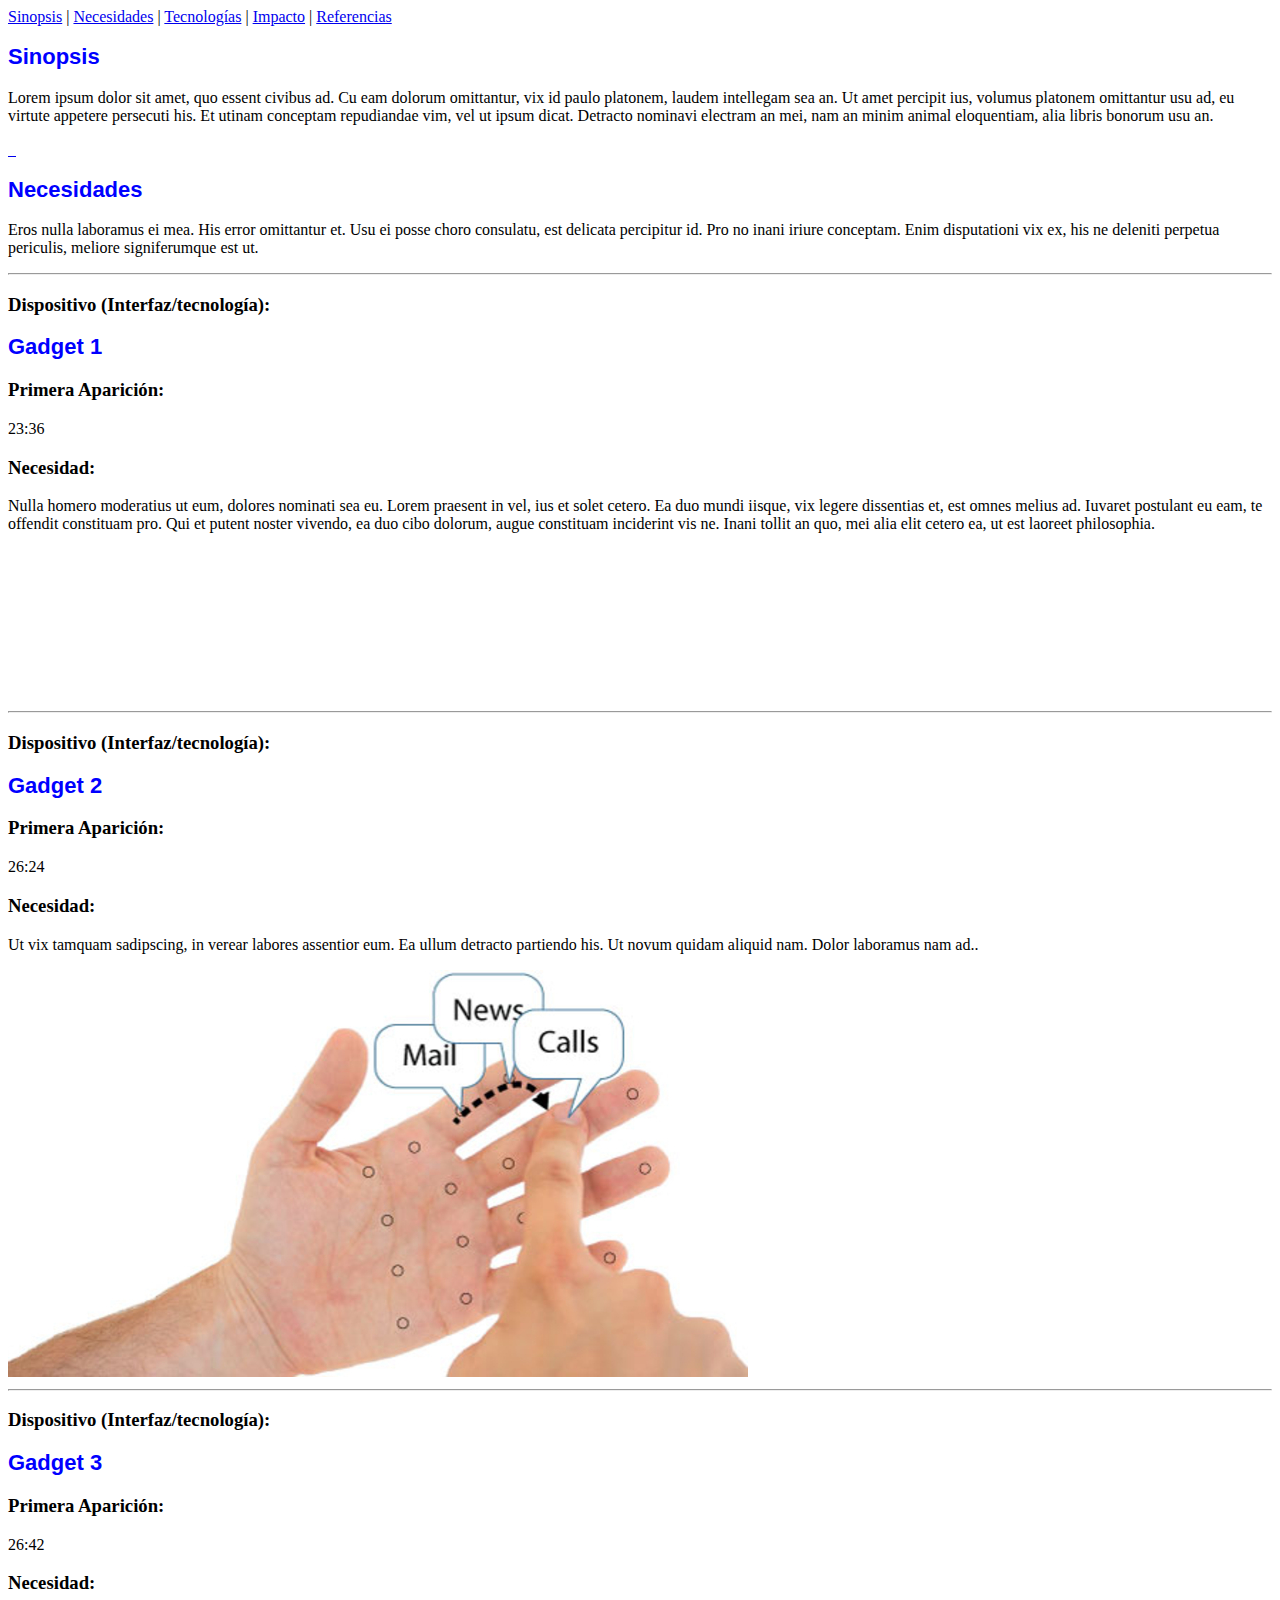
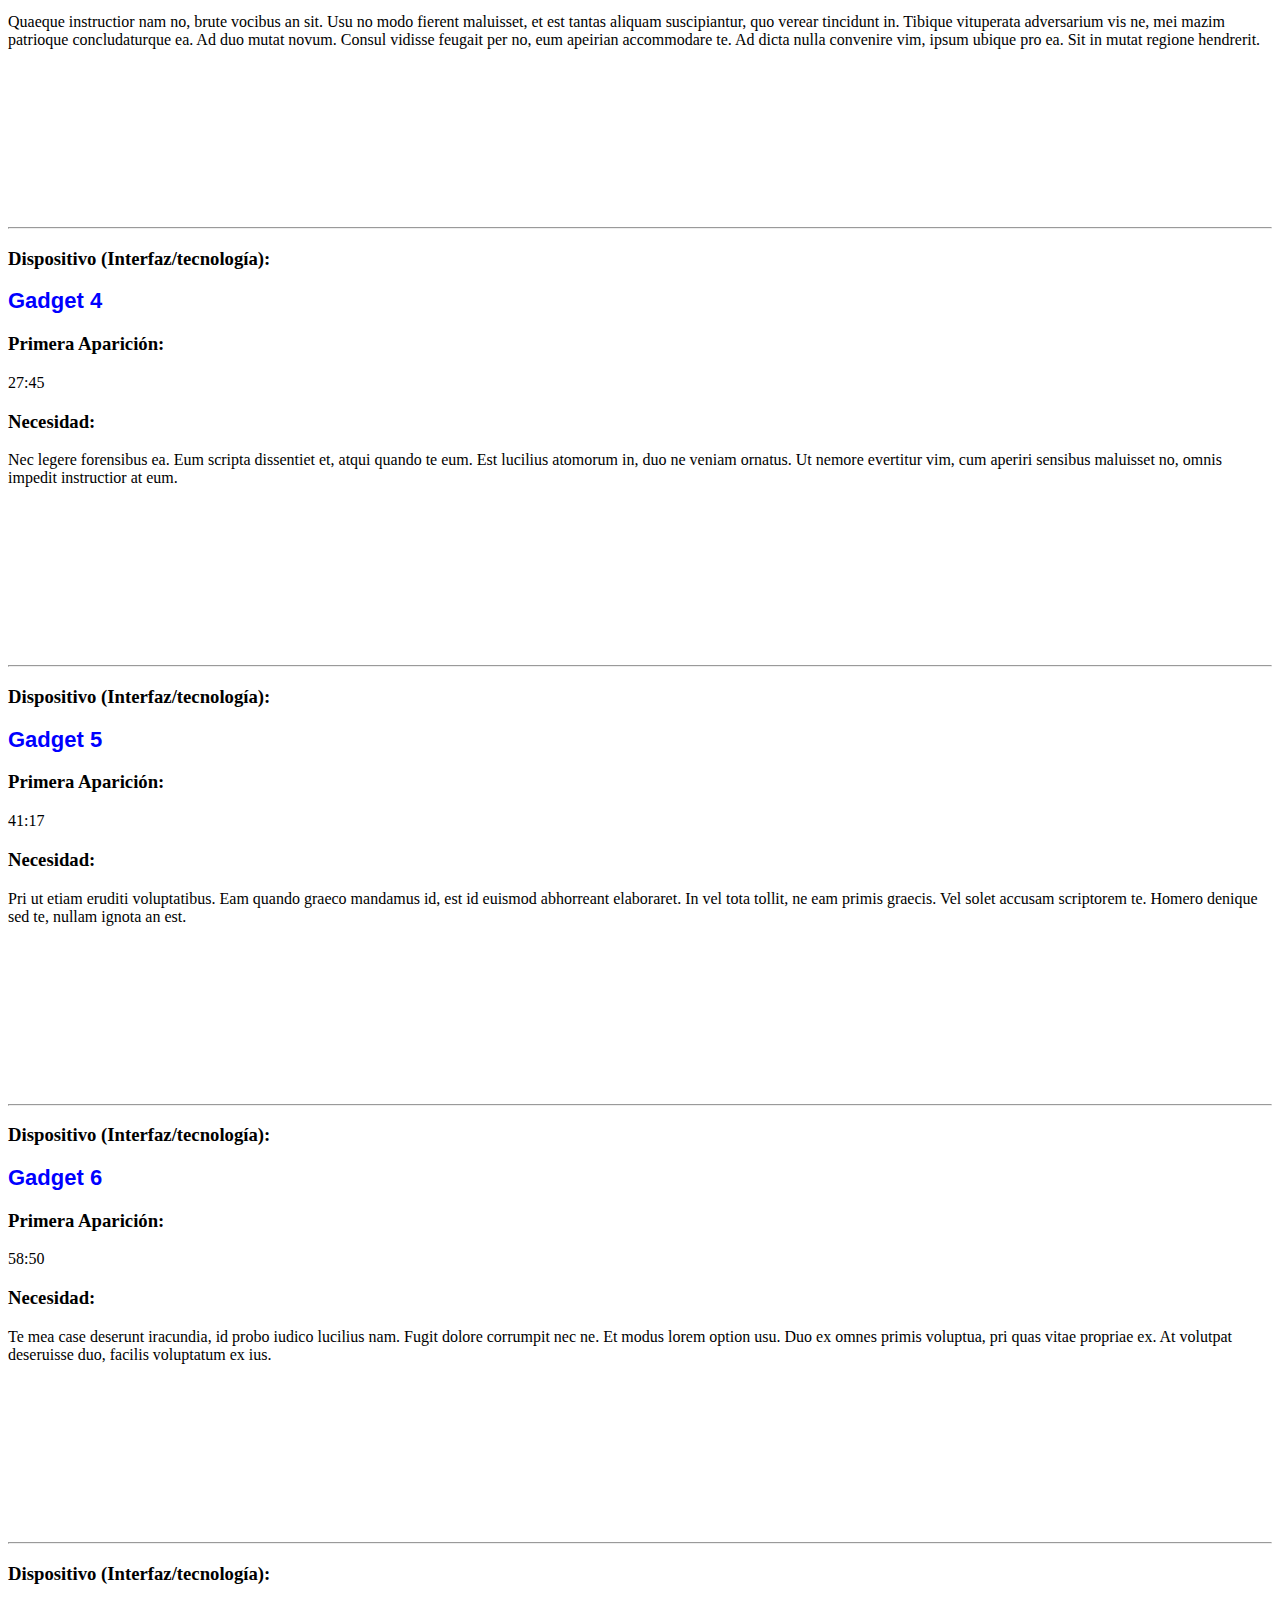
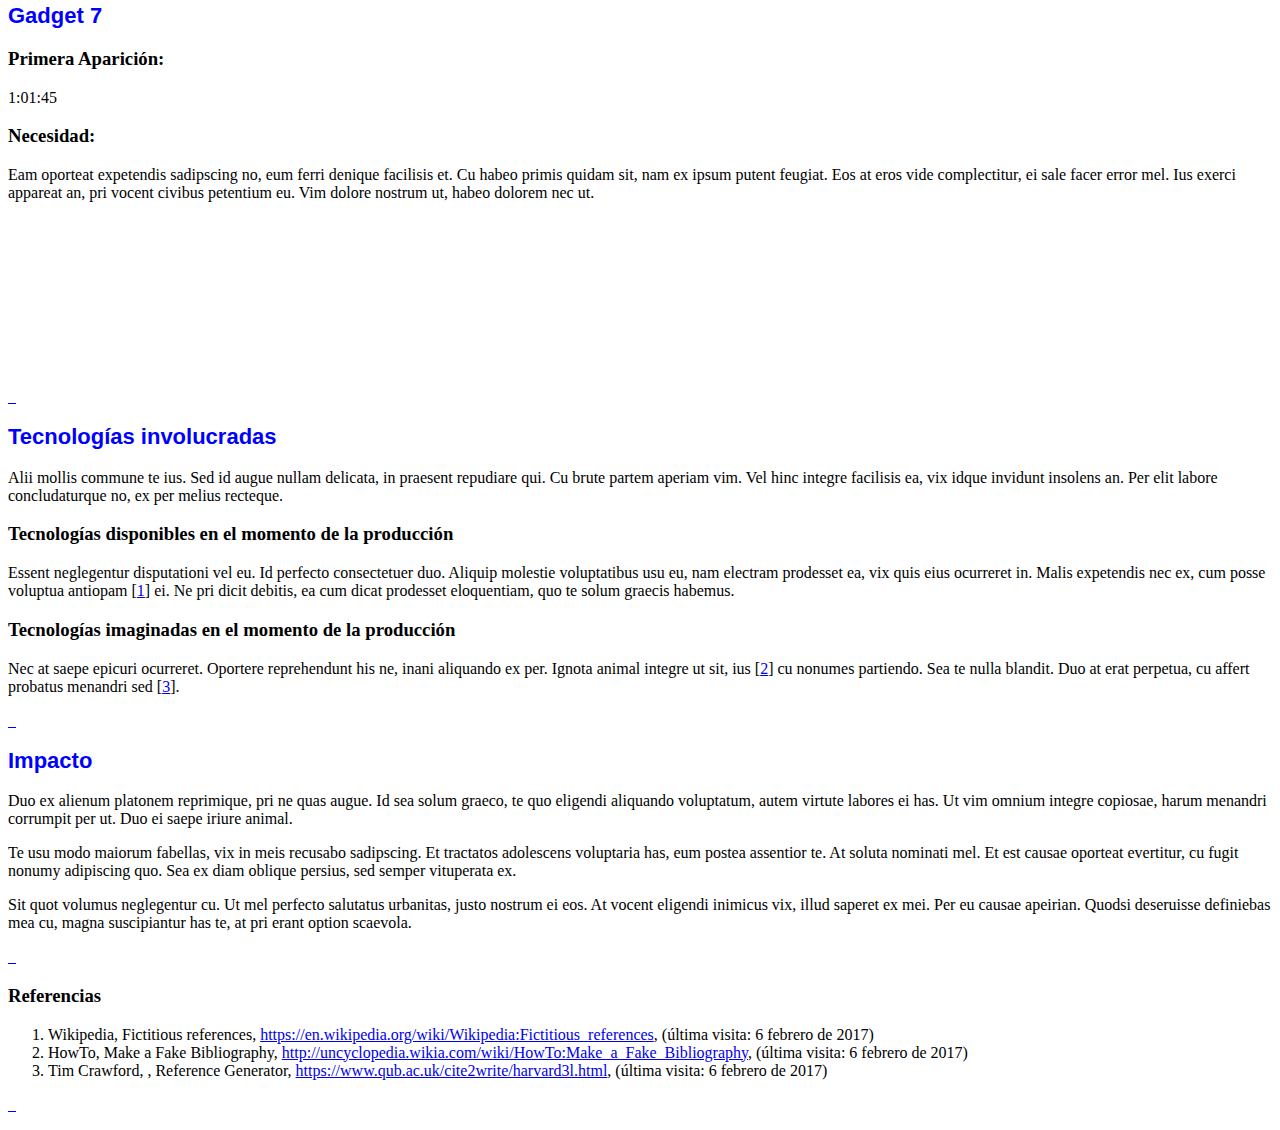
==== modelo_ficha-interfaces_imaginadas.html @ 4f4405dc "Add files via upload" ====
<!DOCTYPE html>
<html>
<head>
<title>Page Title</title>
<link rel="stylesheet" media="screen" href="style.css">
</head>
<body>
<!--Modelo de ficha (HTML)-->
<!--Se trata de una plantilla para la elaboración de una ficha de análisis de una película o serie para el proyecto Interfaces Imaginadas-->
<!--Sections Navigator -->
<nav id="top">
  <a href="#Sinopsis">Sinopsis</a> |
  <a href="#Necesidades">Necesidades</a> |
  <a href="#Tecnologias">Tecnologías</a> |
  <a href="#Impacto">Impacto</a> |
  <a href="#Referencias">Referencias</a>
</nav>
<!--Sinopsis-->
<div class="section" id="Sinopsis">
  <h2 class="section_title">Sinopsis</h2>
  <p class="section_text">
    Lorem ipsum dolor sit amet, quo essent civibus ad. Cu eam dolorum omittantur, vix id paulo platonem, laudem intellegam sea an. Ut amet percipit ius, volumus platonem omittantur usu ad, eu virtute appetere persecuti his. Et utinam conceptam repudiandae vim, vel ut ipsum dicat. Detracto nominavi electram an mei, nam an minim animal eloquentiam, alia libris bonorum usu an. 
  </p>
   <p><div class="to_top"><a href="#top">&nbsp;&nbsp;</a></div></p> 
</div>


<!--Necesidades-->
<div class="section" id="Necesidades">
  <h2 class="section_title">Necesidades</h2>
  <p class="section_text">Eros nulla laboramus ei mea. His error omittantur et. Usu ei posse choro consulatu, est delicata percipitur id. Pro no inani iriure conceptam. Enim disputationi vix ex, his ne deleniti perpetua periculis, meliore signiferumque est ut.</p> 
  
  
  <div class="need">
    <hr class="separador" />
    <h3 class="need_title main">Dispositivo (Interfaz/tecnología):</h3><h2 class="need_value main">Gadget 1</h2>
    <h3 class="need_title">Primera Aparición:</h3><p class="need_value"> 23:36</p>
    <h3 class="need_title">Necesidad:</h3> <p class="need_value">Nulla homero moderatius ut eum, dolores nominati sea eu. Lorem praesent in vel, ius et solet cetero. Ea duo mundi iisque, vix legere dissentias et, est omnes melius ad. Iuvaret postulant eu eam, te offendit constituam pro. Qui et putent noster vivendo, ea duo cibo dolorum, augue constituam inciderint vis ne. Inani tollit an quo, mei alia elit cetero ea, ut est laoreet philosophia.</p>
    
    <iframe  class="media" src="https://www.youtube.com/embed/718RDJeISNA" frameborder="0" allowfullscreen></iframe>
  </div>
  
  
  <div class="need">
    <hr class="separador" />
    <h3 class="need_title main">Dispositivo (Interfaz/tecnología):</h3><h2 class="need_value main">Gadget 2</h2>
    <h3 class="need_title">Primera Aparición:</h3><p class="need_value"> 26:24</p>
    <h3 class="need_title">Necesidad:</h3> <p class="need_value">Ut vix tamquam sadipscing, in verear labores assentior eum. Ea ullum detracto partiendo his. Ut novum quidam aliquid nam. Dolor laboramus nam ad..</p>
    
    <!--Las imágenes se deben guardar en una carpeta con el nombre 
    <título_de_la_película>-analisis 
    o 
    <título_de_la_serie>t<número de temporada>c<número de capítulo>-analisis 
    -->
    <img  class="media" src="la_pelicula-analisis/Screen_Shot.jpg">
  </div>
  
  <div class="need">
    <hr class="separador" />
    <h3 class="need_title main">Dispositivo (Interfaz/tecnología):</h3><h2 class="need_value main">Gadget 3</h2>
    <h3 class="need_title">Primera Aparición:</h3><p class="need_value"> 26:42</p>
    <h3 class="need_title">Necesidad:</h3> <p class="need_value">Quaeque instructior nam no, brute vocibus an sit. Usu no modo fierent maluisset, et est tantas aliquam suscipiantur, quo verear tincidunt in. Tibique vituperata adversarium vis ne, mei mazim patrioque concludaturque ea. Ad duo mutat novum. Consul vidisse feugait per no, eum apeirian accommodare te. Ad dicta nulla convenire vim, ipsum ubique pro ea. Sit in mutat regione hendrerit.</p>
    
    <iframe class="media" src="https://www.youtube.com/embed/2T1e9JN_O5Y" frameborder="0" allowfullscreen></iframe>
  </div>
  
  <div class="need">
    <hr class="separador" />
    <h3 class="need_title main">Dispositivo (Interfaz/tecnología):</h3><h2 class="need_value main">Gadget 4</h2>
    <h3 class="need_title">Primera Aparición:</h3><p class="need_value"> 27:45</p>
    <h3 class="need_title">Necesidad:</h3> <p class="need_value">Nec legere forensibus ea. Eum scripta dissentiet et, atqui quando te eum. Est lucilius atomorum in, duo ne veniam ornatus. Ut nemore evertitur vim, cum aperiri sensibus maluisset no, omnis impedit instructior at eum. </p>
    
    <iframe  class="media" src="https://www.youtube.com/embed/xtbRen9RYx4?t=20s" frameborder="0" allowfullscreen></iframe>
  </div>
  
  <div class="need">
    <hr class="separador" />
    <h3 class="need_title main">Dispositivo (Interfaz/tecnología):</h3><h2 class="need_value main">Gadget 5</h2>
    <h3 class="need_title">Primera Aparición:</h3><p class="need_value"> 41:17</p>
    <h3 class="need_title">Necesidad:</h3> <p class="need_value">Pri ut etiam eruditi voluptatibus. Eam quando graeco mandamus id, est id euismod abhorreant elaboraret. In vel tota tollit, ne eam primis graecis. Vel solet accusam scriptorem te. Homero denique sed te, nullam ignota an est.</p>
    
    <iframe  class="media" src="https://www.youtube.com/embed/O3MZYRAZJNk?t=2m6s" frameborder="0" allowfullscreen></iframe>
  </div>
  
  <div class="need">
    <hr class="separador" />
    <h3 class="need_title main">Dispositivo (Interfaz/tecnología):</h3><h2 class="need_value main">Gadget 6</h2>
    <h3 class="need_title">Primera Aparición:</h3><p class="need_value"> 58:50</p>
    <h3 class="need_title">Necesidad:</h3> <p class="need_value">Te mea case deserunt iracundia, id probo iudico lucilius nam. Fugit dolore corrumpit nec ne. Et modus lorem option usu. Duo ex omnes primis voluptua, pri quas vitae propriae ex. At volutpat deseruisse duo, facilis voluptatum ex ius. </p>
    
    <iframe  class="media" src="https://www.youtube.com/embed/yHGODp0b8Ks" frameborder="0" allowfullscreen></iframe>
  </div>
  
  <div class="need">
    <hr class="separador" />
    <h3 class="need_title main">Dispositivo (Interfaz/tecnología):</h3><h2 class="need_value main">Gadget 7</h2>
    <h3 class="need_title">Primera Aparición:</h3><p class="need_value"> 1:01:45</p>
    <h3 class="need_title">Necesidad:</h3> <p class="need_value">Eam oporteat expetendis sadipscing no, eum ferri denique facilisis et. Cu habeo primis quidam sit, nam ex ipsum putent feugiat. Eos at eros vide complectitur, ei sale facer error mel. Ius exerci appareat an, pri vocent civibus petentium eu. Vim dolore nostrum ut, habeo dolorem nec ut. </p>
    
    <iframe  class="media" src="https://www.youtube.com/embed/J6k76vuw9Rk" frameborder="0" allowfullscreen></iframe>
  </div>
  
  
  <p><div class="to_top"><a href="#top">&nbsp;&nbsp;</a></div></p>
  
</div><!--fin necesidades-->


<!--Tecnologías-->
<div class="section" id="Tecnologias">
  <h2 class="section_title">Tecnologías involucradas</h2>
  <p class="section_text">Alii mollis commune te ius. Sed id augue nullam delicata, in praesent repudiare qui. Cu brute partem aperiam vim. Vel hinc integre facilisis ea, vix idque invidunt insolens an. Per elit labore concludaturque no, ex per melius recteque.
</p> 
  
  <!-- Se deben hacer referencias cruzadas con la bibliografía o recursos en 
  internet utilizados para realizar el análisis. Para ello se usará un identificador
  en la lista de referencias de la forma: id = "refX", donde X es un número secuencial
  y en el texto se incluirá la referencia cruzada, de la siguiente forma:
   [<a href="#refX">X</a>]
  -->
  <div class="subsection">
    <h3 class="subsection_title">Tecnologías disponibles en el momento de la producción</h3>
    <p class="subsection_text">Essent neglegentur disputationi vel eu. Id perfecto consectetuer duo. Aliquip molestie voluptatibus usu eu, nam electram prodesset ea, vix quis eius ocurreret in. Malis expetendis nec ex, cum posse voluptua antiopam [<a href="#ref1">1</a>] ei. Ne pri dicit debitis, ea cum dicat prodesset eloquentiam, quo te solum graecis habemus.</p> 
  </div>
  
  <div class="subsection">
    <h3 class="subsection_title">Tecnologías imaginadas en el momento de la producción</h3>
    <p class="subsection_text">Nec at saepe epicuri ocurreret. Oportere reprehendunt his ne, inani aliquando ex per. Ignota animal integre ut sit, ius [<a href="#ref2">2</a>] cu nonumes partiendo. Sea te nulla blandit. Duo at erat perpetua, cu affert probatus menandri sed [<a href="#ref3">3</a>].</p> 
  </div>
  <p><div class="to_top"><a href="#top">&nbsp;&nbsp;</a></div></p>
</div><!--fin tecnologías-->


<!--Impacto-->
<div class="section" id="Impacto">
  <h2 class="section_title">Impacto</h2>
  <p class="section_text">Duo ex alienum platonem reprimique, pri ne quas augue. Id sea solum graeco, te quo eligendi aliquando voluptatum, autem virtute labores ei has. Ut vim omnium integre copiosae, harum menandri corrumpit per ut. Duo ei saepe iriure animal.
  </p>
  <p class="section_text">Te usu modo maiorum fabellas, vix in meis recusabo sadipscing. Et tractatos adolescens voluptaria has, eum postea assentior te. At soluta nominati mel. Et est causae oporteat evertitur, cu fugit nonumy adipiscing quo. Sea ex diam oblique persius, sed semper vituperata ex.</p>
  <p class="section_text">Sit quot volumus neglegentur cu. Ut mel perfecto salutatus urbanitas, justo nostrum ei eos. At vocent eligendi inimicus vix, illud saperet ex mei. Per eu causae apeirian. Quodsi deseruisse definiebas mea cu, magna suscipiantur has te, at pri erant option scaevola.</p>

  <p><div class="to_top"><a href="#top">&nbsp;&nbsp;</a></div></p>
</div>


<!--Referencias-->
<div class="section" id="Referencias">
  <h3 class="section_title">Referencias</h3>
  
  <ol class="referencias">
   
    <li id="ref1">
      <span class="autor">Wikipedia</span>,
      <span class="titulo">Fictitious references</span>,
      <span class="link"><a href="https://en.wikipedia.org/wiki/Wikipedia:Fictitious_references">https://en.wikipedia.org/wiki/Wikipedia:Fictitious_references</a></span>,
      <span class="visita">(última visita: 6 febrero de 2017)</span>
    </li>
    
    
    <li id="ref2">
      <span class="autor">HowTo</span>,
      <span class="titulo">Make a Fake Bibliography</span>,
      <span class="link"><a href="http://uncyclopedia.wikia.com/wiki/HowTo:Make_a_Fake_Bibliography/">http://uncyclopedia.wikia.com/wiki/HowTo:Make_a_Fake_Bibliography</a></span>,
      <span class="visita">(última visita: 6 febrero de 2017)</span>
    </li>

    <li id="ref3">
      <span class="autor">Tim Crawford, </span>,
      <span class="titulo">Reference Generator</span>,
      <span class="link"><a href="https://www.qub.ac.uk/cite2write/harvard3l.html">https://www.qub.ac.uk/cite2write/harvard3l.html</a></span>,
      <span class="visita">(última visita: 6 febrero de 2017)</span>
    </li>
    
    
  </ol> 
  <p><div class="to_top"><a href="#top">&nbsp;&nbsp;</a></div></p>  
</div>
</body>
---- style.css ----
h2 {
	color: blue;
    font-family: helvetica;
    font-size: 22px;
}
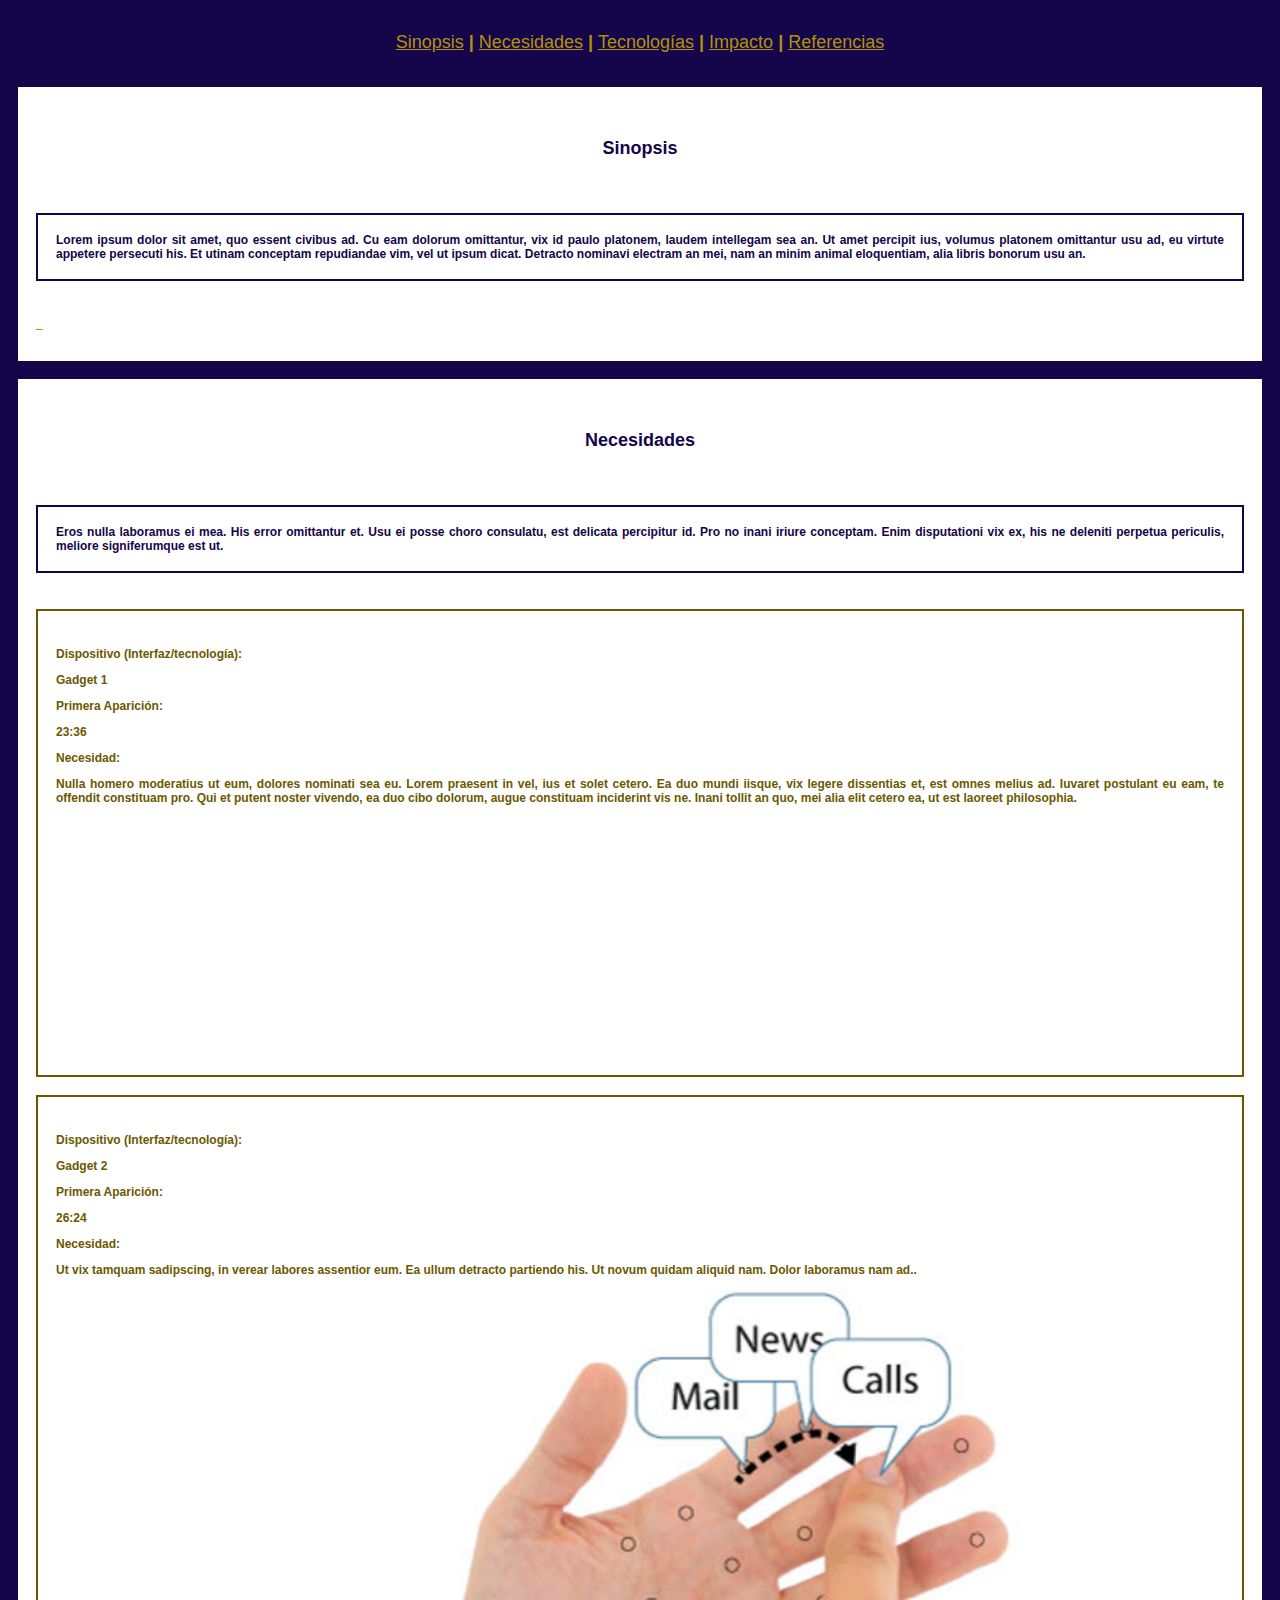
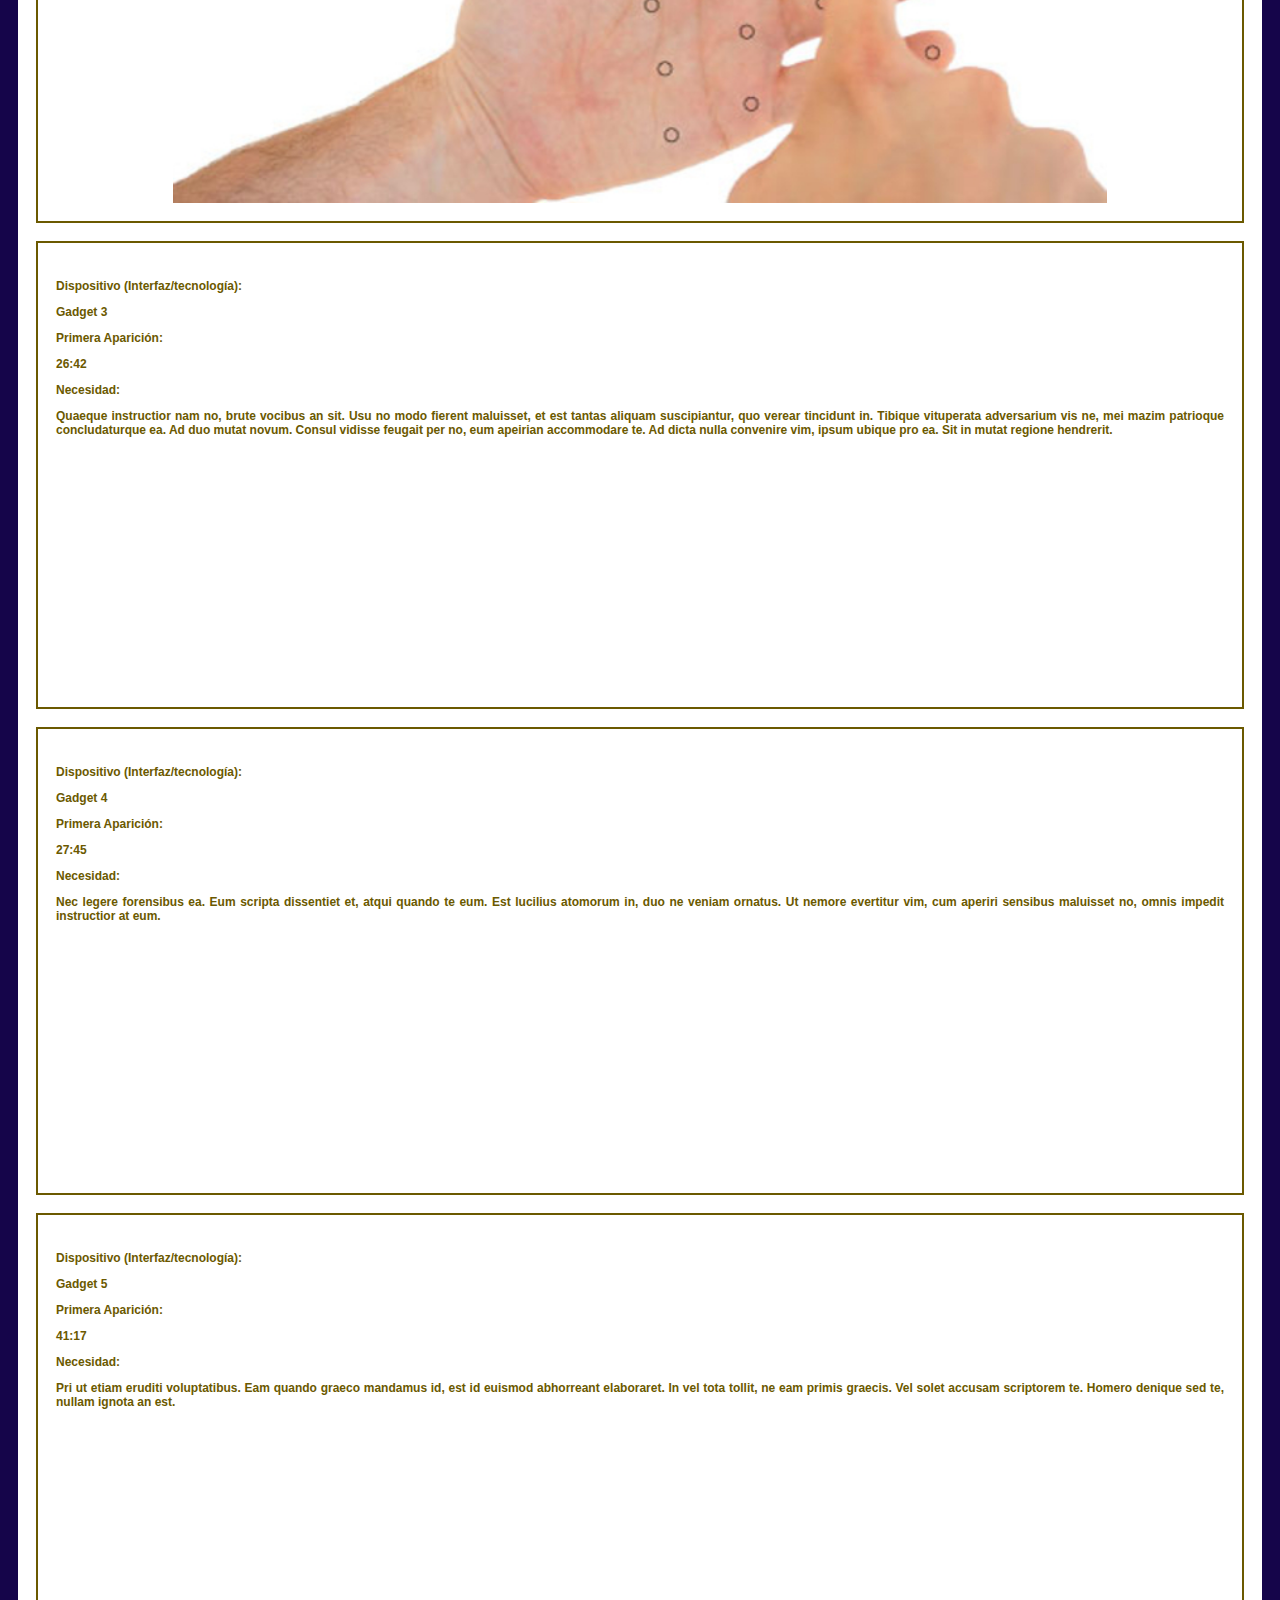
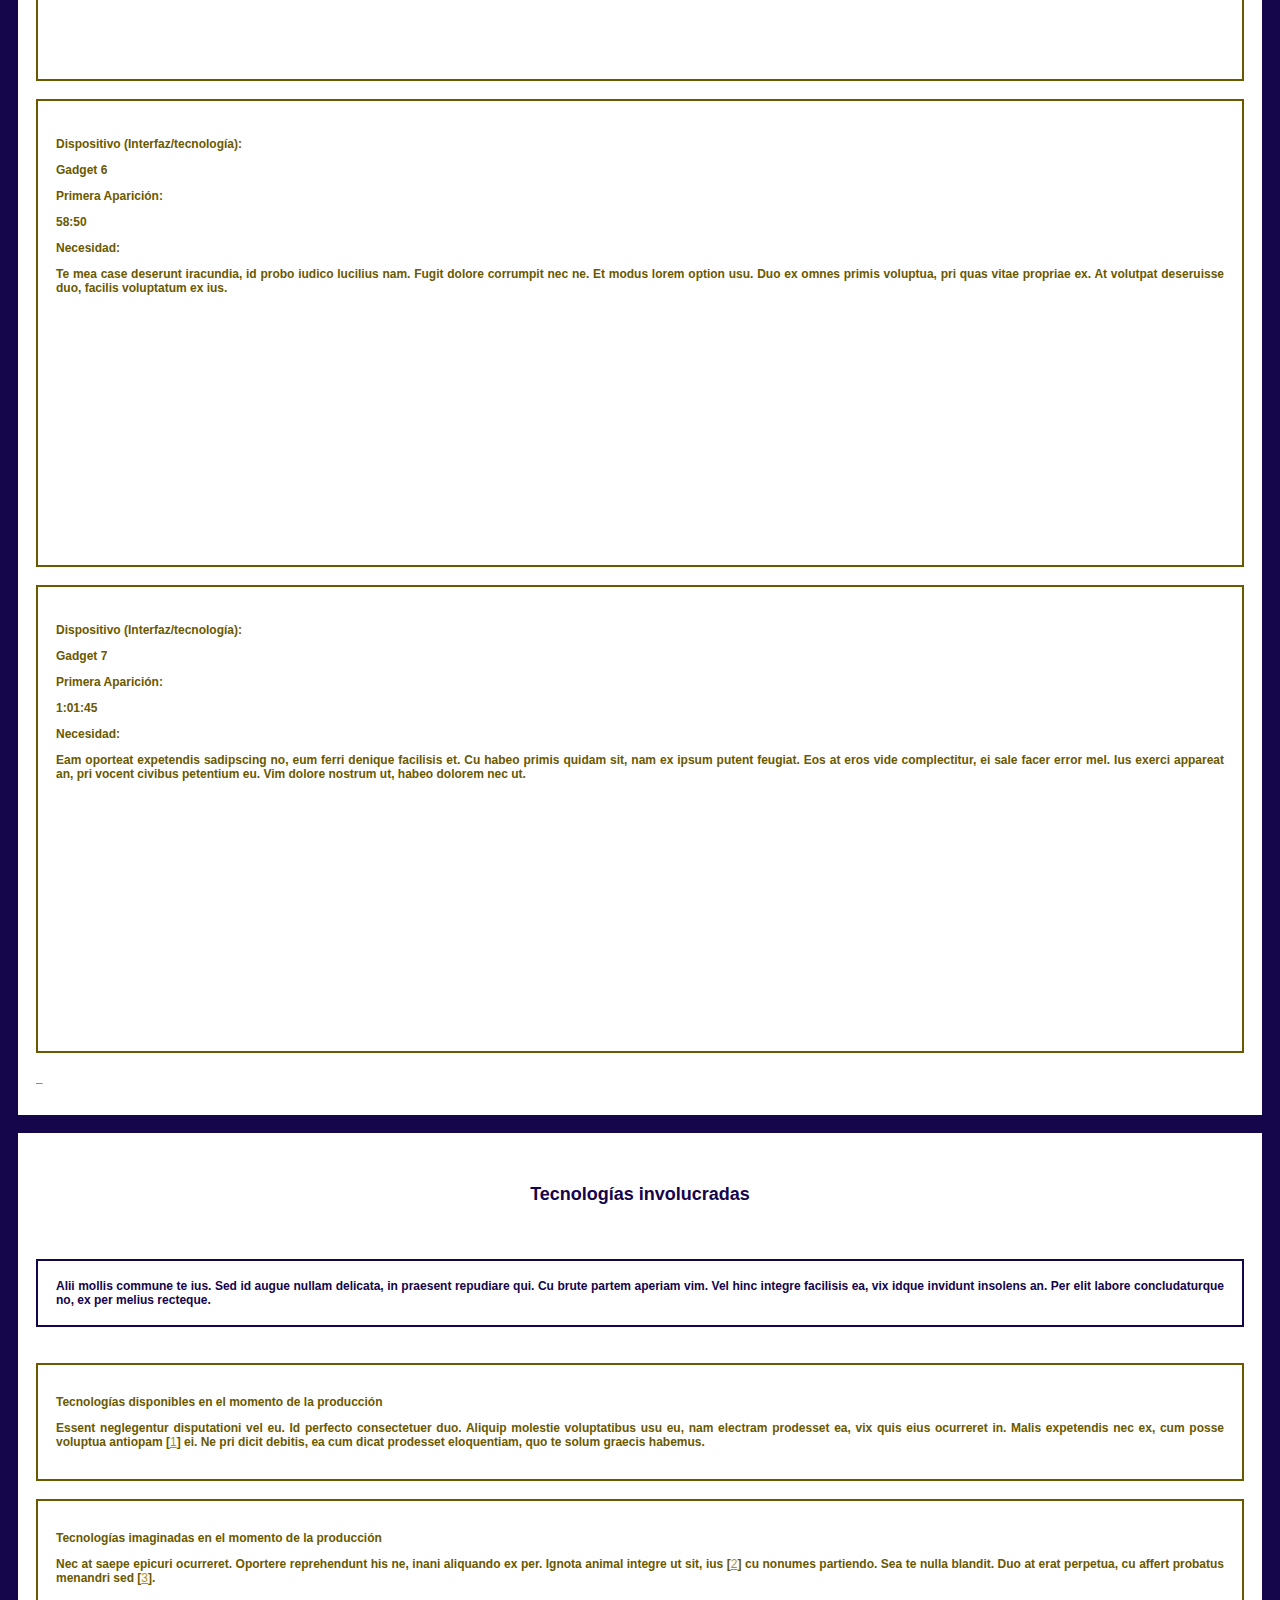
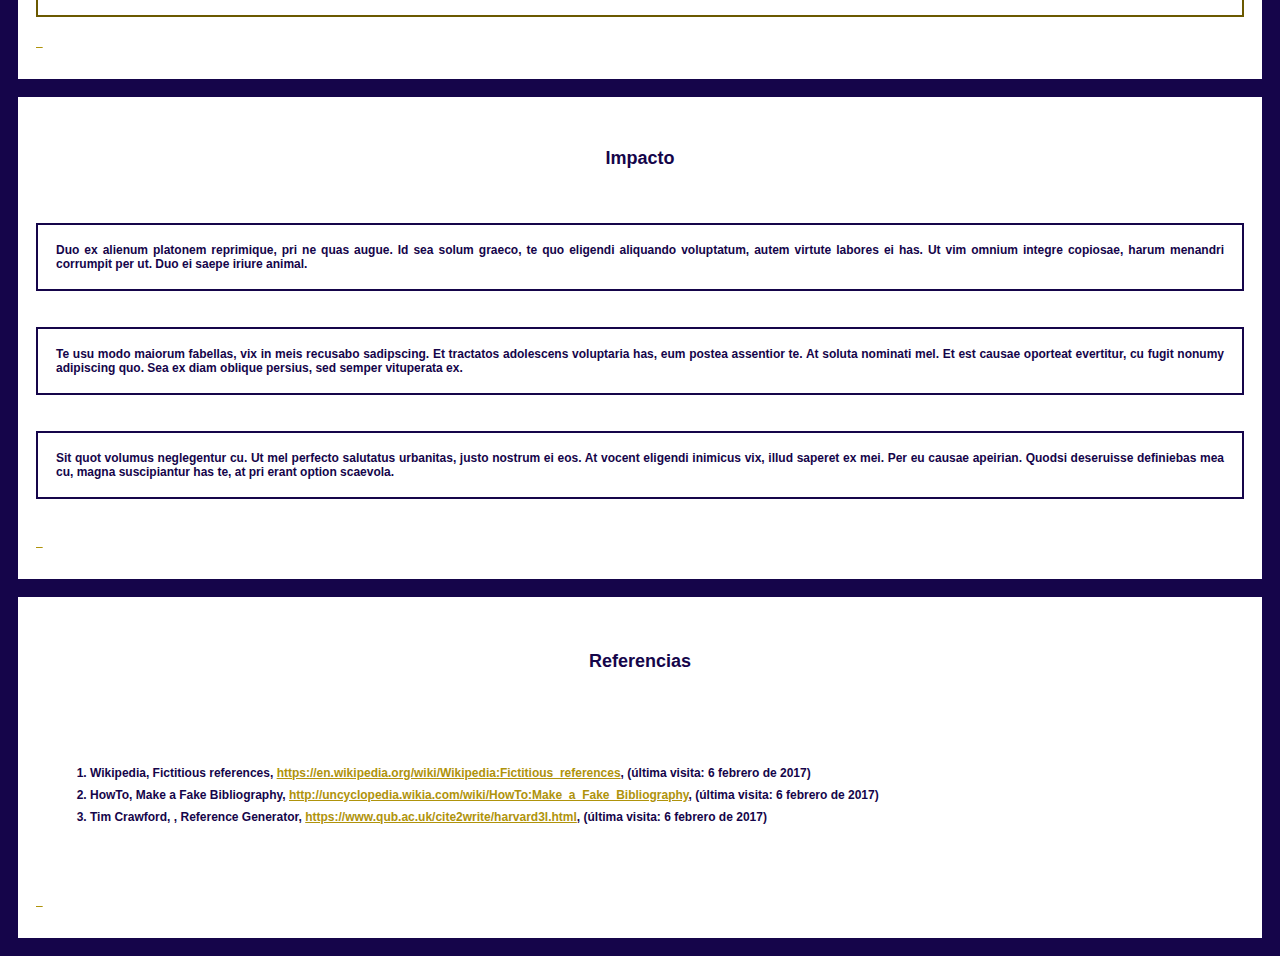
==== commit d6ccf7e2: "css2 activated" ====
--- a/modelo_ficha-interfaces_imaginadas.html
+++ b/modelo_ficha-interfaces_imaginadas.html
@@ -2,7 +2,7 @@
 <html>
 <head>
 <title>Page Title</title>
-<link rel="stylesheet" media="screen" href="style.css">
+<link rel="stylesheet" media="screen" href="style1.css">
 </head>
 <body>
 <!--Modelo de ficha (HTML)-->
--- a/style1.css
+++ b/style1.css
@@ -0,0 +1,231 @@
+/* As hex codes */
+
+:root {
+  --primary0: #2C1478;
+  --primary1: #543E9C;
+  --primary2: #3C2292;
+  --primary3: #1F0A64;
+  --primary4: #15054A;
+  --complement0: #AF930B;
+  --complement1: #E3C848;
+  --complement2: #D4B41C;
+  --complement3: #917800;
+  --complement4: #6B5900;
+  --white: #fff;
+  --grey: #555;
+  --lightgrey: #aaa;
+  --black: #000;
+  --font-family: Arial;
+}
+
+html {
+	background-color: var(--primary4);
+}
+
+nav {
+	color: var(--complement4);
+	font-family: var(--font-family);
+	font-size: max(4vmin, 18px);
+	font-style: normal;
+	text-align: justify;
+	padding: 16px;
+	text-align: center;
+	margin: 16px;
+}
+
+
+a {
+	color: var(--complement0);
+	font-family: var(--font-family);
+	font-size: max(1.3vmin, 12px);
+	font-weight: normal;
+	margin: auto;
+	width: 50%;
+	word-wrap: break-word; 
+}
+
+a:visited {
+	color: var(--lightgrey);
+	text-decoration: line-through; 
+}
+
+a:visited:hover {
+	color: var(--white);
+	text-decoration: line-through; 
+}
+
+a:hover {
+     color: var(--complement1);
+     cursor: pointer;  
+}
+
+#top {
+	color: var(--complement0);
+	font-family: var(--font-family);
+	font-size: max(1.3vmin, 18px);
+	font-style: normal;
+	text-align: justify;
+	padding: 16px;
+	text-align: center;
+	margin: 16px;
+}
+
+#top a {
+	font-size: max(1.3vmin, 18px);
+}
+
+body {
+	color: var(--black);
+	font-family: var(--font-family);
+	font-size: max(1.3vmin, 12px);
+	font-weight: bolder;
+	font-style: normal;
+	text-align: justify;
+	margin: auto;
+}
+
+.media {
+	margin: auto;
+	width: 80%;
+}
+
+.section {
+	font-family: var(--font-family);
+	background-color: var(--white);
+	margin: 2vmin;
+	padding: 2vmin;
+}
+
+.section_title {
+	color: var(--primary4);
+	font-size: max(2vmin, 18px);
+	font-style: normal;
+	text-align: center;
+	font-weight: bold;
+	/*border: min(2px, 4vmin) solid var(--primary4);*/
+	border-spacing: 16px;
+	padding: 2vmin;
+}
+
+.section_text {
+	color: var(--primary4);
+    font-size: max(1.3vmin, 12px);
+	margin: max(4vmin, 8px) 0px;
+	border: min(2px, 4vmin) solid var(--primary4);
+	border-spacing: 16px;
+	padding: 2vmin;
+}
+
+.need {
+	font-family: var(--font-family);
+	background-color: var(--white);
+	border: min(2px, 4vmin) solid var(--complement4);
+	padding: 2vmin;
+	margin: 2vmin 0vmin;
+}
+
+.need_title.main {
+	color: var(--complement4);
+	font-size: max(1.3vmin, 12px);
+	font-style: normal;
+	text-align: left;
+	font-weight: bold;
+	border-spacing: 16px;
+}
+
+.need_title {
+	color: var(--complement4);
+	font-size: max(1.3vmin, 12px);
+	font-style: normal;
+	font-weight: bold;
+	text-align: left;
+	font-weight: 600;
+	border-spacing: 16px;
+}
+
+.need_value.main {
+	color: var(--complement4);
+	font-size: max(1.3vmin, 12px);
+	font-style: normal;
+	font-weight: bold;
+	text-align: justify;
+	border-spacing: 16px;
+}
+
+.need_value {
+	color: var(--complement4);
+	font-size: max(1.3vmin, 12px);
+	font-style: normal;
+	text-align: justify;
+	border-spacing: 16px;
+}
+
+hr {
+	border: 0px;
+}
+
+iframe {
+	width: min(60vw, 427px); /* 480p */
+    height: min(33.75vw, 240px); /* 16:9 */
+	margin: auto;
+}
+
+.media {
+	display: block;
+	margin: auto;
+}
+
+img {
+	width: 80%;
+}
+
+.subsection {
+	font-family: var(--font-family);
+	margin: 2vmin 0vmin;
+	border: min(2px, 4vmin) solid var(--complement4);
+	padding: 2vmin;
+}
+
+.subsection_title {
+	color: var(--complement4);
+	font-size: max(1.3vmin, 12px);
+	font-style: normal;
+	text-align: justify;
+}
+
+.subsection_text {
+	color: var(--complement4);
+	font-size: max(1.3vmin, 12px);
+	font-style: normal;
+	text-align: justify;
+	border-spacing: 16px;
+}
+
+#Referencias {
+	color: var(--primary4);
+	font-size: max(1.3vmin, 12px);
+	font-style: normal;
+	text-align: left;
+	padding: 2vmin;
+}
+
+#Referencias a {
+	font-size: max(1.3vmin, 12px);
+	font-weight: bold;
+}
+
+#Referencias a:visited {
+	color: var(--primary1);
+}
+
+#Referencias a:visited:hover {
+	color: var(--lightgrey);
+}
+
+ol {
+	padding: 6vmin;
+}
+
+li {
+	padding: 4px 0px;
+}
